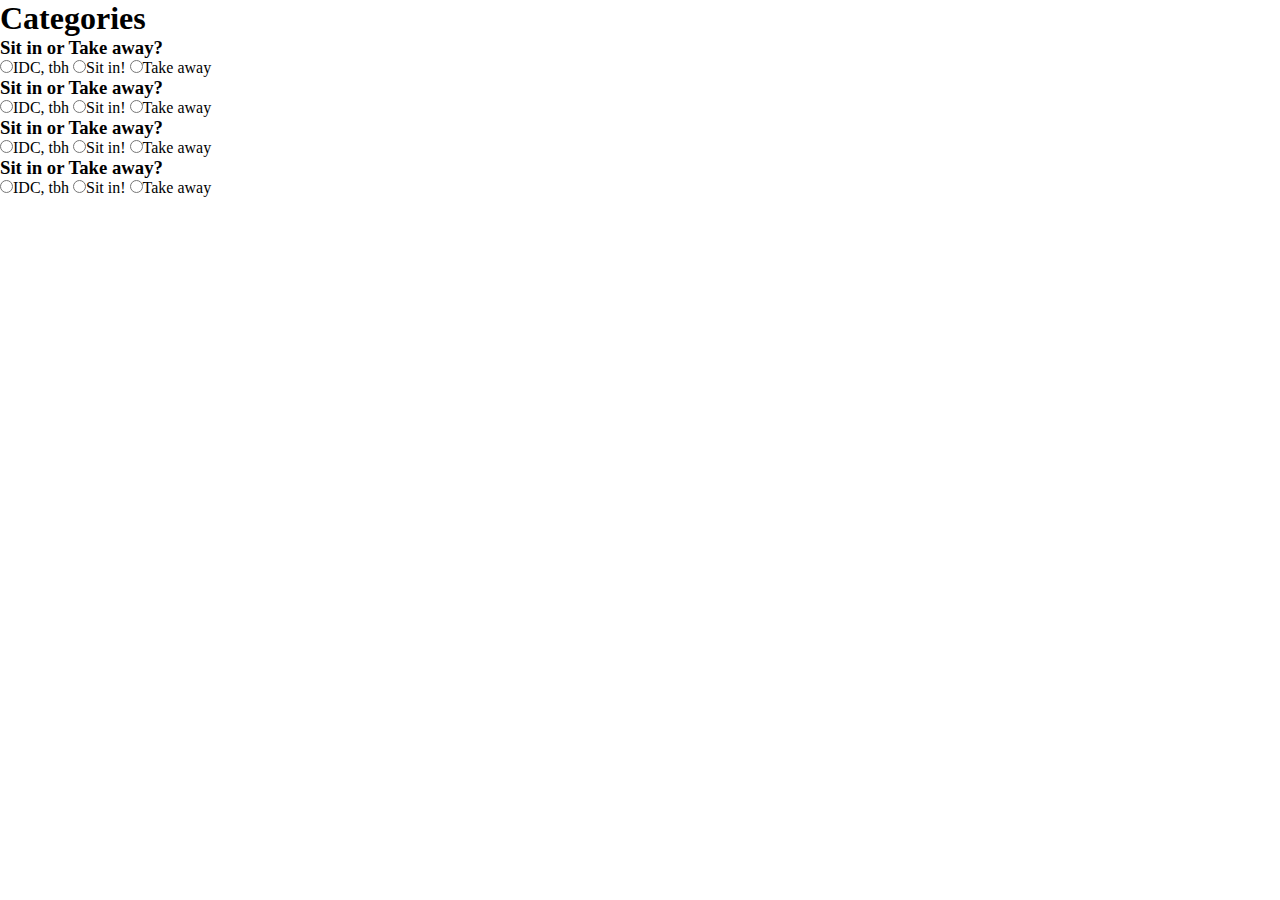
==== categories.html @ cf7e5b64 "super basic html cool yeah" ====
<!DOCTYPE html>
<html>
    <head>
        <title>Categories</title>
        <link rel = "stylesheet" type="text/css" href="style.css">
    </head>
    <body>
        <h1>Categories</h1>
        <div class = "row">
            <h3> Sit in or Take away? </h3>
            <label class="radio-inline"><input type="radio" name="optradio">IDC, tbh</label>
            <label class="radio-inline"><input type="radio" name="optradio">Sit in!</label>
            <label class="radio-inline"><input type="radio" name="optradio">Take away</label>
        </div>
        <div class = "row">
            <h3> Sit in or Take away? </h3>
            <label class="radio-inline"><input type="radio" name="optradio">IDC, tbh</label>
            <label class="radio-inline"><input type="radio" name="optradio">Sit in!</label>
            <label class="radio-inline"><input type="radio" name="optradio">Take away</label>
        </div>
        <div class = "row">
            <h3> Sit in or Take away? </h3>
            <label class="radio-inline"><input type="radio" name="optradio">IDC, tbh</label>
            <label class="radio-inline"><input type="radio" name="optradio">Sit in!</label>
            <label class="radio-inline"><input type="radio" name="optradio">Take away</label>
        </div>
        <div class = "row">
            <h3> Sit in or Take away? </h3>
            <label class="radio-inline"><input type="radio" name="optradio">IDC, tbh</label>
            <label class="radio-inline"><input type="radio" name="optradio">Sit in!</label>
            <label class="radio-inline"><input type="radio" name="optradio">Take away</label>
        </div>
    </body>
</html>
---- style.css ----
*{
    margin:0px;
    padding:0px;
}
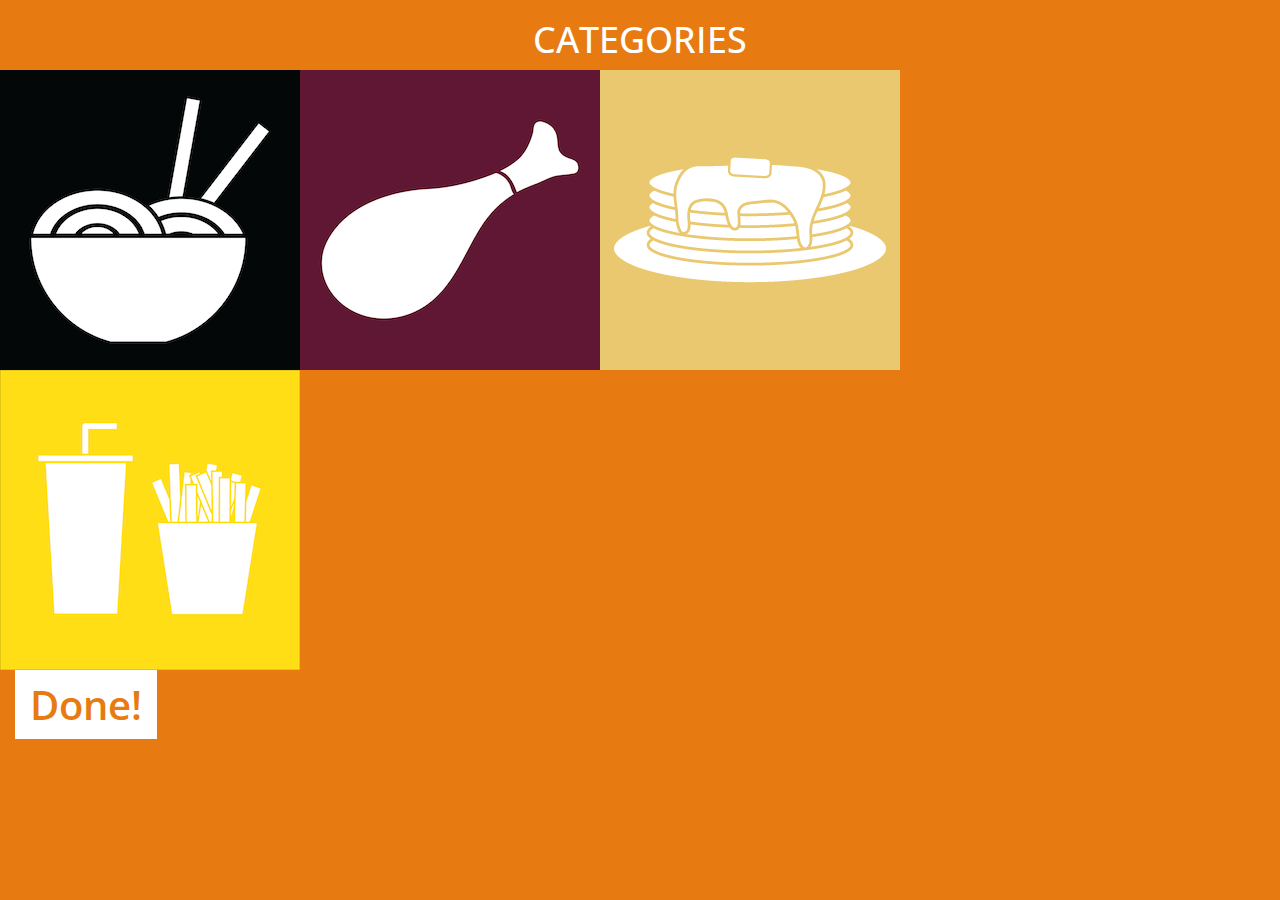
==== commit 479d7fe1: "✌🏻" ====
--- a/categories.html
+++ b/categories.html
@@ -3,32 +3,71 @@
     <head>
         <title>Categories</title>
         <link rel = "stylesheet" type="text/css" href="style.css">
+        <link rel="stylesheet" type = "text/css" href="bootstrap/bootstrap.min.css">
     </head>
     <body>
-        <h1>Categories</h1>
-        <div class = "row">
-            <h3> Sit in or Take away? </h3>
-            <label class="radio-inline"><input type="radio" name="optradio">IDC, tbh</label>
-            <label class="radio-inline"><input type="radio" name="optradio">Sit in!</label>
-            <label class="radio-inline"><input type="radio" name="optradio">Take away</label>
+        <div class="container-fluid">
+        <h1>CATEGORIES</h1>
+        <!-- <div class = "row">
+            <h3>Asian </h3>
+            <label class="radio-inline"><input type="radio" name="Asian" checked="checked">IDC, tbh</label>
+            <label class="radio-inline"><input type="radio" name="Asian">YASS</label>
+            <label class="radio-inline"><input type="radio" name="Asian">Nah</label>
         </div>
         <div class = "row">
-            <h3> Sit in or Take away? </h3>
-            <label class="radio-inline"><input type="radio" name="optradio">IDC, tbh</label>
-            <label class="radio-inline"><input type="radio" name="optradio">Sit in!</label>
-            <label class="radio-inline"><input type="radio" name="optradio">Take away</label>
+            <h3>Breakfast or Brunch</h3>
+            <label class="radio-inline"><input type="radio" name="BfastBrunch" checked="checked">IDC, tbh</label>
+            <label class="radio-inline"><input type="radio" name="BfastBrunch">YASS</label>
+            <label class="radio-inline"><input type="radio" name="BfastBrunch">Nah</label>
         </div>
         <div class = "row">
-            <h3> Sit in or Take away? </h3>
-            <label class="radio-inline"><input type="radio" name="optradio">IDC, tbh</label>
-            <label class="radio-inline"><input type="radio" name="optradio">Sit in!</label>
-            <label class="radio-inline"><input type="radio" name="optradio">Take away</label>
+            <h3>Fast Food</h3>
+            <label class="radio-inline"><input type="radio" name="FastFood" checked="checked">IDC, tbh</label>
+            <label class="radio-inline"><input type="radio" name="FastFood">YASS</label>
+            <label class="radio-inline"><input type="radio" name="FastFood">Nah</label>
         </div>
         <div class = "row">
-            <h3> Sit in or Take away? </h3>
-            <label class="radio-inline"><input type="radio" name="optradio">IDC, tbh</label>
-            <label class="radio-inline"><input type="radio" name="optradio">Sit in!</label>
-            <label class="radio-inline"><input type="radio" name="optradio">Take away</label>
+            <h3>Italian</h3>
+            <label class="radio-inline"><input type="radio" name="Italian" checked="checked">IDC, tbh</label>
+            <label class="radio-inline"><input type="radio" name="Italian">YASS</label>
+            <label class="radio-inline"><input type="radio" name="Italian">Nah</label>
         </div>
+        <div class = "row">
+            <h3>Mexican</h3>
+            <label class="radio-inline"><input type="radio" name="Mexican" checked="checked">IDC, tbh</label>
+            <label class="radio-inline"><input type="radio" name="Mexican">YASS</label>
+            <label class="radio-inline"><input type="radio" name="Mexican">Nah</label>
+        </div>
+        <div class = "row">
+            <h3>Burgers and Sandwiches</h3>
+            <label class="radio-inline"><input type="radio" name="Sandwiches" checked="checked">IDC, tbh</label>
+            <label class="radio-inline"><input type="radio" name="Sandwiches">YASS</label>
+            <label class="radio-inline"><input type="radio" name="Sandwiches">Nah</label>
+        </div>
+        <div class = "row">
+            <h3>Seafood</h3>
+            <label class="radio-inline"><input type="radio" name="Seafood" checked="checked">IDC, tbh</label>
+            <label class="radio-inline"><input type="radio" name="Seafood">YASS</label>
+            <label class="radio-inline"><input type="radio" name="Seafood">Nah</label>
+        </div> -->
+        <!-- <div class = "row">
+            <h3>Vegetarian</h3>
+            <label class="radio-inline"><input type="radio" name="Vegetarian" checked="checked">IDC, tbh</label>
+            <label class="radio-inline"><input type="radio" name="Vegetarian">YASS</label>
+            <label class="radio-inline"><input type="radio" name="Vegetarian">Nah</label>
+        </div>-->
+    </div>
+    <div class="container-fluid">
+        <div class="row">
+            <div class="col-sm-4" id="Asian" onclick=toggleasianimages()></div>
+            <div class="col-sm-4" id="bbq" onclick=togglebbqimages()></div>
+            <div class="col-sm-4" id="bfastbrunch" onclick=togglebfastbrunchimages()></div>
+        </div>
+        <div class="row">
+            <div class="col-sm-4" id="fastfood" onclick=togglefastfoodimages()></div>
+        </div>
+        <button id="done" onclick=getoptions()>Done!</button>
+    </div>
+    <script src="categories.js"></script>
     </body>
 </html>--- a/style.css
+++ b/style.css
@@ -1,4 +1,104 @@
+@import url(https://fonts.googleapis.com/css?family=Open+Sans:400,300,700,600);
 *{
     margin:0px;
     padding:0px;
+    background-color: #E77A10;
+    color:#FFFFFF;
+    font-family: 'Open Sans', sans-serif;
 }
+a {
+    text-decoration: none;
+}
+#logo{
+    margin-top:5px;
+}
+.title {
+    font-family: 'Open Sans', sans-serif;
+}
+/*.col-sm-2 {
+    margin-left:auto;
+    margin-right:auto;
+}*/
+#go {
+    padding:6px 15px;
+    background-color:#FFFFFF;
+    color:#E77A10;
+    border:none;
+    margin-top:50%;
+    margin-bottom:50%;
+    margin-left:30px;
+    font-weight: 600;
+    border:#FFFFFF;
+    font-size:40px;
+}
+
+#go:hover {
+    background-color:#D9B491;
+    opacity:.3;
+    border:#FFFFFF;
+    color:#FFFFFF;
+}
+.vcenter {
+    display: inline-block;
+    vertical-align: middle;
+    float: none;
+}
+h1 {
+    text-align: center;
+    color:#FFFFFF;
+}
+
+#next {
+    margin-top:5px;
+    padding:6px 15px;
+    background-color: #FFFFFF;
+    color:#E77A10;
+    border:none;
+    margin-left:30px;
+    font-weight: 600;
+    border:#FFFFFF;
+    font-size:40px;
+}
+
+#next:hover {
+    background-color:#D9B491;
+    opacity:.3;
+    border:#FFFFFF;
+    color:#FFFFFF;
+}
+#Asian {
+    background:url("img/Asian_Logo_1.png");
+    height:300px;
+    width:300px;
+}
+#bbq {
+    background: url("img/BBQ_Logo_1.png");
+    height:300px;
+    width:300px;
+}
+#bfastbrunch {
+    background: url("img/Breakfast_Logo_1.png");
+    height:300px;
+    width:300px;
+}
+#fastfood {
+    background:url("img/FastFood_Logo_1.png");
+    height:300px;
+    width:300px;
+}
+#done {
+    padding:6px 15px;
+    background-color:#FFFFFF;
+    color:#E77A10;
+    border:none;
+    font-weight: 600;
+    border:#FFFFFF;
+    font-size:40px;
+}
+
+#done:hover {
+    background-color:#D9B491;
+    opacity:.3;
+    border:#FFFFFF;
+    color:#FFFFFF;
+}
